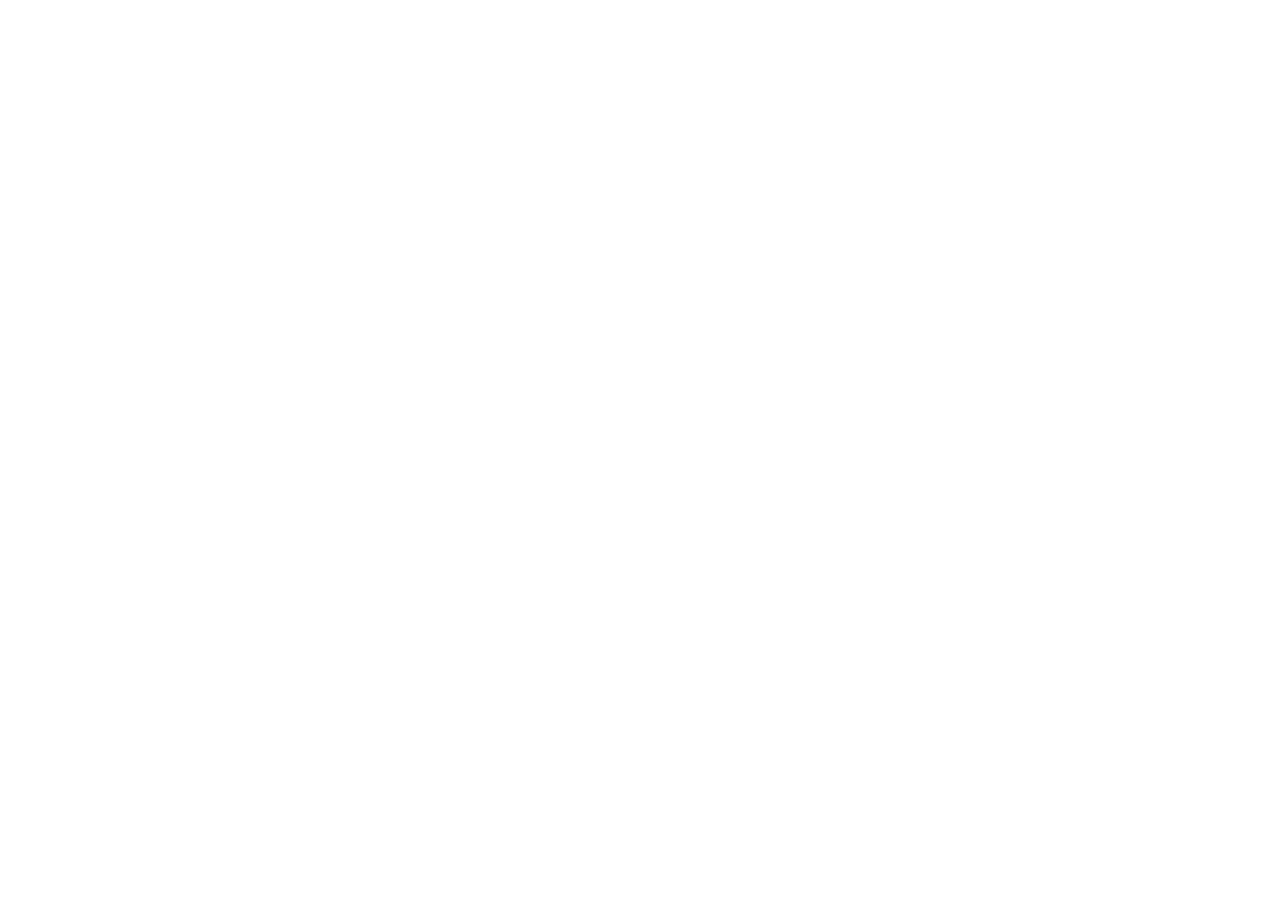
==== index.html @ f7c49b01 "inserted viewport meta tag" ====
<!doctype html>

<html lang="en">

<head>
  <meta charset="utf-8">
  <meta name="viewport" content="width=device-width, initial-scale=1.0">
  <title>Great Idea - Responsive I</title>

  <link href="https://fonts.googleapis.com/css?family=Bangers|Titillium+Web" rel="stylesheet">
  <link rel="stylesheet" href="css/index.css">

</head>

<body>
  <!-- Use past code you created here for Great Idea Web Page or past solution for Great Idea Web Page HTML here! -->
</body>

</html>
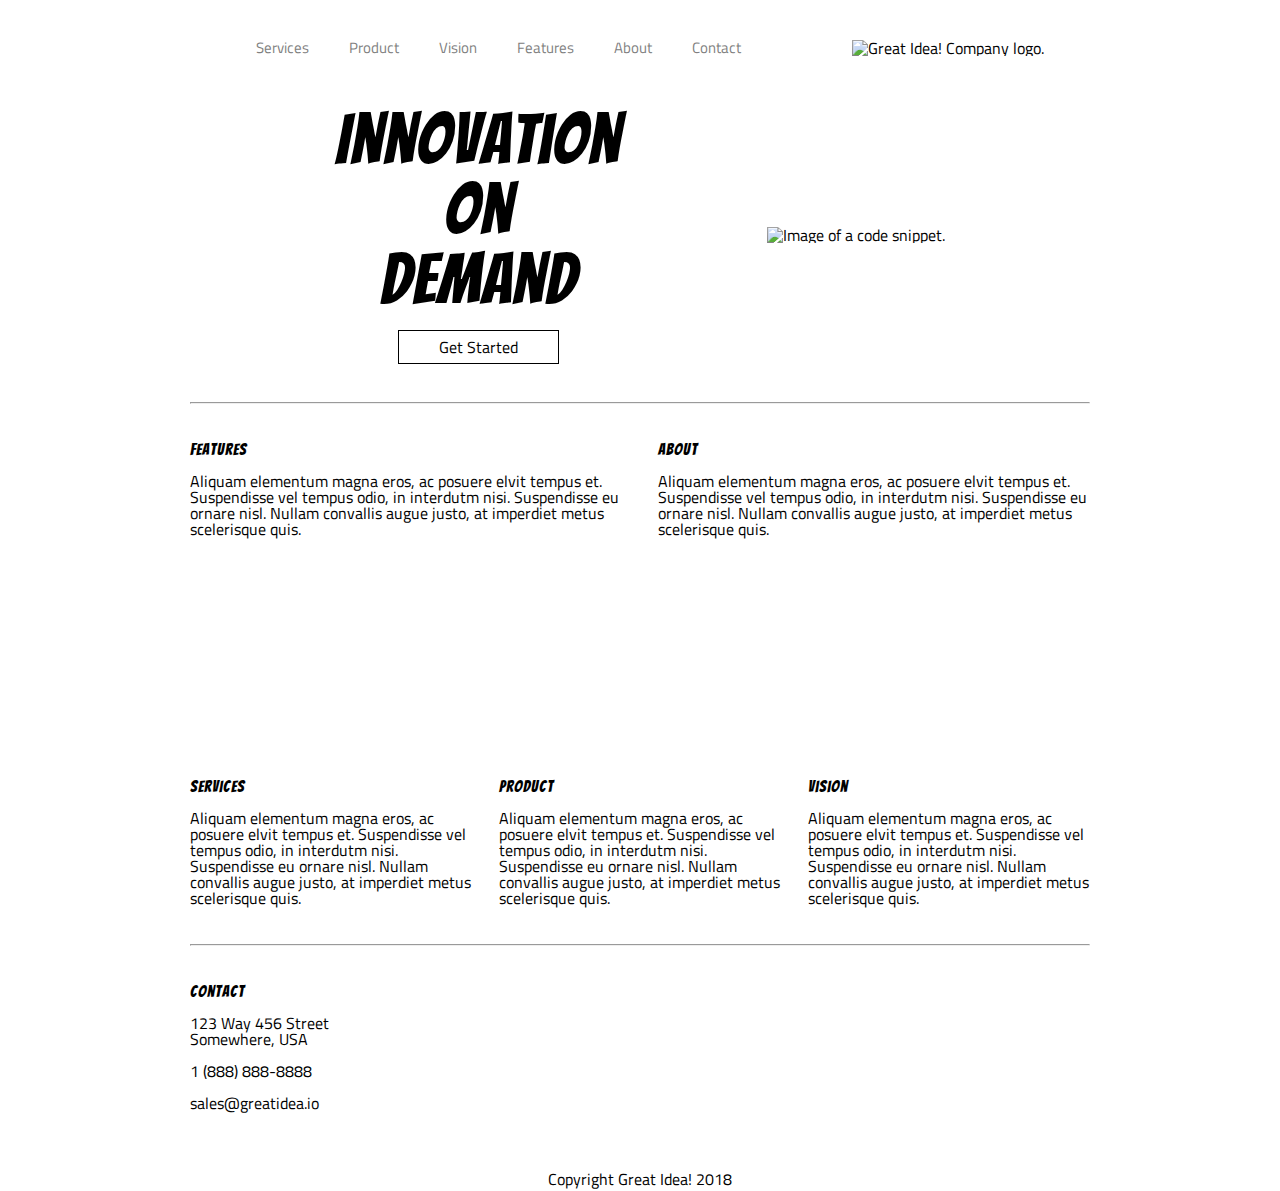
==== commit 86c420be: "completed mvp" ====
--- a/index.html
+++ b/index.html
@@ -4,7 +4,7 @@
 
 <head>
   <meta charset="utf-8">
-  <meta name="viewport" content="width=device-width, initial-scale=1.0">
+  <meta name="viewport" content="width=device-width, initial-scale=1, minimum-scale=1" />
   <title>Great Idea - Responsive I</title>
 
   <link href="https://fonts.googleapis.com/css?family=Bangers|Titillium+Web" rel="stylesheet">
@@ -13,7 +13,94 @@
 </head>
 
 <body>
-  <!-- Use past code you created here for Great Idea Web Page or past solution for Great Idea Web Page HTML here! -->
+  <div class="container">
+    <header>
+      <nav>
+        <a href="/great-idea/services.html">Services</a>
+        <a href="#">Product</a>
+        <a href="#">Vision</a>
+        <a href="#">Features</a>
+        <a href="#">About</a>
+        <a href="#">Contact</a>
+      </nav>
+      <img class="logo" src="img/logo.png" alt="Great Idea! Company logo." />
+    </header>
+    <section class="hero">
+      <div>
+        <h1>
+          Innovation<br />
+          On<br />
+          Demand
+        </h1>
+        <span>Get Started</span>
+      </div>
+      <div>
+        <img src="img/header-img.png" alt="Image of a code snippet." />
+      </div>
+    </section>
+    <hr />
+    <section class="middle-content">
+      <div class="text-container col-2">
+        <h3>Features</h3>
+        <p>
+          Aliquam elementum magna eros, ac posuere elvit tempus
+          et. Suspendisse vel tempus odio, in interdutm nisi.
+          Suspendisse eu ornare nisl. Nullam convallis augue
+          justo, at imperdiet metus scelerisque quis.
+        </p>
+      </div>
+      <div class="text-container col-2">
+        <h3>About</h3>
+        <p>
+          Aliquam elementum magna eros, ac posuere elvit tempus
+          et. Suspendisse vel tempus odio, in interdutm nisi.
+          Suspendisse eu ornare nisl. Nullam convallis augue
+          justo, at imperdiet metus scelerisque quis.
+        </p>
+      </div>
+      <div class="mid-image"></div>
+      <div class="text-container col-3">
+        <h3>Services</h3>
+        <p>
+          Aliquam elementum magna eros, ac posuere elvit tempus
+          et. Suspendisse vel tempus odio, in interdutm nisi.
+          Suspendisse eu ornare nisl. Nullam convallis augue
+          justo, at imperdiet metus scelerisque quis.
+        </p>
+      </div>
+      <div class="text-container col-3">
+        <h3>Product</h3>
+        <p>
+          Aliquam elementum magna eros, ac posuere elvit tempus
+          et. Suspendisse vel tempus odio, in interdutm nisi.
+          Suspendisse eu ornare nisl. Nullam convallis augue
+          justo, at imperdiet metus scelerisque quis.
+        </p>
+      </div>
+      <div class="text-container col-3">
+        <h3>Vision</h3>
+        <p>
+          Aliquam elementum magna eros, ac posuere elvit tempus
+          et. Suspendisse vel tempus odio, in interdutm nisi.
+          Suspendisse eu ornare nisl. Nullam convallis augue
+          justo, at imperdiet metus scelerisque quis.
+        </p>
+      </div>
+    </section>
+    <hr />
+    <footer>
+      <div class="text-container">
+        <h3>Contact</h3>
+        <address>
+          123 Way 456 Street<br />
+          Somewhere, USA<br /><br />
+          1 (888) 888-8888<br /><br />
+          sales@greatidea.io
+        </address>
+      </div>
+      <div class="copyright">Copyright Great Idea! 2018</div>
+    </footer>
+  </div>
 </body>
 
 </html>--- a/css/index.css
+++ b/css/index.css
@@ -0,0 +1,281 @@
+/* http://meyerweb.com/eric/tools/css/reset/ 
+   v2.0 | 20110126
+   License: none (public domain)
+*/
+
+html,
+body,
+div,
+span,
+applet,
+object,
+iframe,
+h1,
+h2,
+h3,
+h4,
+h5,
+h6,
+p,
+blockquote,
+pre,
+a,
+abbr,
+acronym,
+address,
+big,
+cite,
+code,
+del,
+dfn,
+em,
+img,
+ins,
+kbd,
+q,
+s,
+samp,
+small,
+strike,
+strong,
+sub,
+sup,
+tt,
+var,
+b,
+u,
+i,
+center,
+dl,
+dt,
+dd,
+ol,
+ul,
+li,
+fieldset,
+form,
+label,
+legend,
+table,
+caption,
+tbody,
+tfoot,
+thead,
+tr,
+th,
+td,
+article,
+aside,
+canvas,
+details,
+embed,
+figure,
+figcaption,
+footer,
+header,
+hgroup,
+menu,
+nav,
+output,
+ruby,
+section,
+summary,
+time,
+mark,
+audio,
+video {
+    margin: 0;
+    padding: 0;
+    border: 0;
+    font-size: 100%;
+    font: inherit;
+    vertical-align: baseline;
+}
+/* HTML5 display-role reset for older browsers */
+article,
+aside,
+details,
+figcaption,
+figure,
+footer,
+header,
+hgroup,
+menu,
+nav,
+section {
+    display: block;
+}
+body {
+    line-height: 1;
+}
+ol,
+ul {
+    list-style: none;
+}
+blockquote,
+q {
+    quotes: none;
+}
+blockquote:before,
+blockquote:after,
+q:before,
+q:after {
+    content: "";
+    content: none;
+}
+table {
+    border-collapse: collapse;
+    border-spacing: 0;
+}
+
+/* Set every element's box-sizing to border-box */
+* {
+    box-sizing: border-box;
+}
+
+html,
+body {
+    height: 100%;
+    font-family: "Titillium Web", sans-serif;
+}
+
+h1,
+h2,
+h3,
+h4,
+h5 {
+    font-family: "Bangers", cursive;
+    letter-spacing: 1px;
+    margin-bottom: 15px;
+}
+
+.container {
+    margin: 0 auto;
+    max-width: 900px;
+}
+
+/*** Header ***/
+
+header {
+    padding-top: 20px;
+    display: flex;
+    align-items: center;
+    justify-content: space-around;
+}
+nav {
+    display: flex;
+}
+nav a {
+    text-decoration: none;
+    padding: 20px;
+    color: gray;
+    font-size: 15px;
+}
+nav a:hover {
+    text-decoration: underline;
+}
+
+/*** Hero ***/
+
+.hero {
+    display: flex;
+    justify-content: space-evenly;
+    align-items: center;
+    text-align: center;
+    padding: 30px 0;
+}
+.hero h1 {
+    font-size: 70px;
+}
+.hero span {
+    font-size: 16px;
+    padding: 8px 40px;
+    border: 1px solid black;
+    display: inline-block;
+}
+
+/*** Content ***/
+
+section.middle-content {
+    display: flex;
+    flex-wrap: wrap;
+    justify-content: space-between;
+}
+
+.text-container {
+    padding: 30px 0;
+}
+
+.text-container.col-2 {
+    width: 48%;
+}
+
+.text-container.col-3 {
+    width: 31.3%;
+}
+
+.mid-image {
+    background: url(../img/mid-page-accent.jpg) 50% 50% no-repeat;
+    background-size: cover;
+    height: 182px;
+    width: 100%;
+}
+
+/*** Footer ***/
+
+footer .copyright {
+    text-align: center;
+    margin: 30px 0 50px;
+}
+
+/*** Media Queries ***/
+
+@media screen and (max-width: 920px) {
+    .container {
+        padding: 0 2%;
+    }
+}
+
+@media screen and (max-width: 800px) {
+    header {
+        flex-direction: column;
+    }
+    header img {
+        order: -1;
+        margin: 20px 0;
+    }
+    .hero {
+        flex-direction: column;
+        padding: 30px 0 50px;
+    }
+    .hero img {
+        display: none;
+    }
+    .text-container {
+        padding: 30px 2%;
+    }
+}
+
+@media screen and (max-width: 500px) {
+    nav {
+        flex-direction: column;
+        width: 100%;
+        text-align: center;
+    }
+    nav a:first-child {
+        border-top: 1px solid;
+    }
+    nav a {
+        font-size: 21px;
+        border-bottom: 1px solid gray;
+    }
+    .hero {
+        padding: 50px 0 50px;
+    }
+    section.middle-content {
+        flex-direction: column;
+    }
+    .text-container.col-2, .text-container.col-3 {
+        width: 100%;
+    }
+}
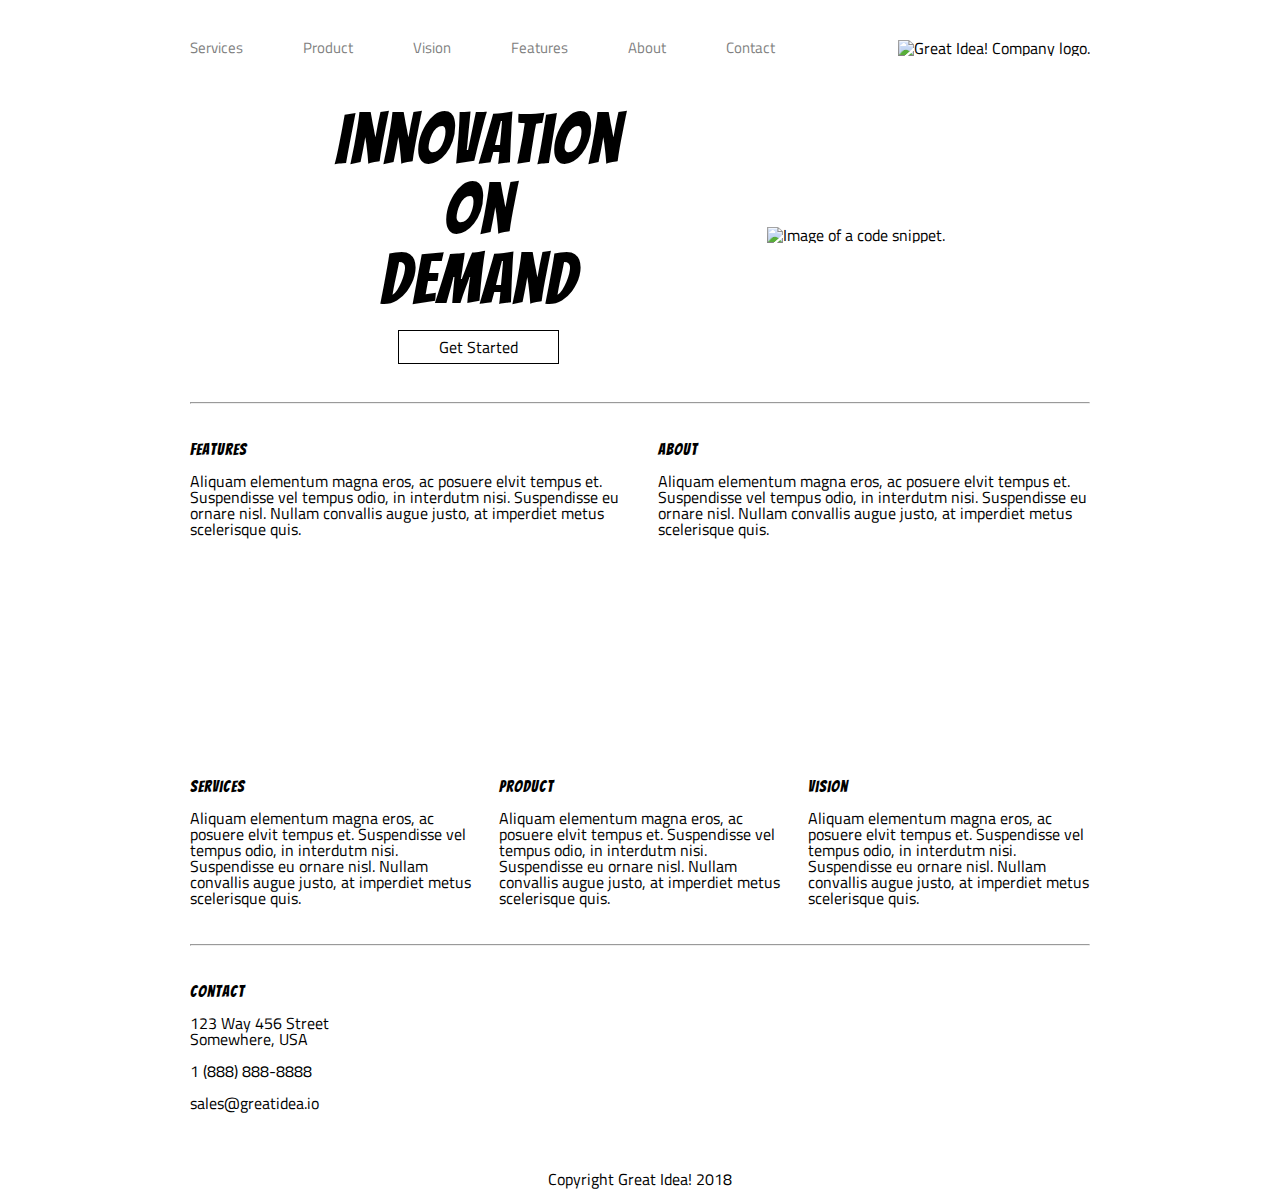
==== commit 8f84fb80: "added services page" ====
--- a/index.html
+++ b/index.html
@@ -16,7 +16,7 @@
   <div class="container">
     <header>
       <nav>
-        <a href="/great-idea/services.html">Services</a>
+        <a href="services.html">Services</a>
         <a href="#">Product</a>
         <a href="#">Vision</a>
         <a href="#">Features</a>
--- a/css/index.css
+++ b/css/index.css
@@ -160,14 +160,18 @@
     padding-top: 20px;
     display: flex;
     align-items: center;
-    justify-content: space-around;
+}
+header img, .home-link {
+    margin-left: auto;
 }
 nav {
     display: flex;
+    width: 65%;
+    justify-content: space-between;
 }
 nav a {
     text-decoration: none;
-    padding: 20px;
+    padding: 20px 0;
     color: gray;
     font-size: 15px;
 }
@@ -196,6 +200,14 @@
 
 /*** Content ***/
 
+section.page-description {
+    padding: 2% 0;
+}
+
+section.page-description h1 {
+    font-size: 30px;
+}
+
 section.middle-content {
     display: flex;
     flex-wrap: wrap;
@@ -221,6 +233,52 @@
     width: 100%;
 }
 
+.services-header-img {
+    background: url(../img/services-header.jpg) 50% 50% no-repeat;
+    background-size: cover;
+    height: 200px;
+    width: 100%;
+    margin: 2% 0;
+}
+
+section.middle-content .box {
+    width: 48%;
+    padding: 2%;
+    margin: 2% 0;
+    border: 1px solid black;
+    background: #efefef;
+}
+section.middle-content .box p {
+    margin-bottom: 20px;
+}
+section.middle-content .box a {
+    text-decoration: none;
+    color: black;
+    border: 1px solid black;
+    font-size: 13px;
+    background: #f7f7f7;
+    padding: 8px 30px;
+    border-radius: 3px;
+    display: inline-block;
+}
+
+.facts {
+    display: flex;
+    padding-top: 2%;
+    justify-content: space-between;
+}
+.facts div p {
+    padding-right: 30px;
+}
+.facts ul {
+    list-style: square;
+    padding-left: 20px;
+    margin: 20px 0;
+}
+.facts li {
+    margin-bottom: 10px;
+}
+
 /*** Footer ***/
 
 footer .copyright {
@@ -244,6 +302,14 @@
         order: -1;
         margin: 20px 0;
     }
+    .home-link {
+        order: -1;
+        margin: 0; 
+    }
+    nav {
+        width: 100%;
+        justify-content: space-around;
+    }
     .hero {
         flex-direction: column;
         padding: 30px 0 50px;
@@ -253,6 +319,9 @@
     }
     .text-container {
         padding: 30px 2%;
+    }
+    .facts img {
+        display: none;
     }
 }
 
@@ -278,4 +347,11 @@
     .text-container.col-2, .text-container.col-3 {
         width: 100%;
     }
-}
+    .services-header-img {
+        margin: 10% 0;
+    }
+    section.middle-content .box {
+        width: 100%;
+        padding: 4% 2%;
+    }
+}
